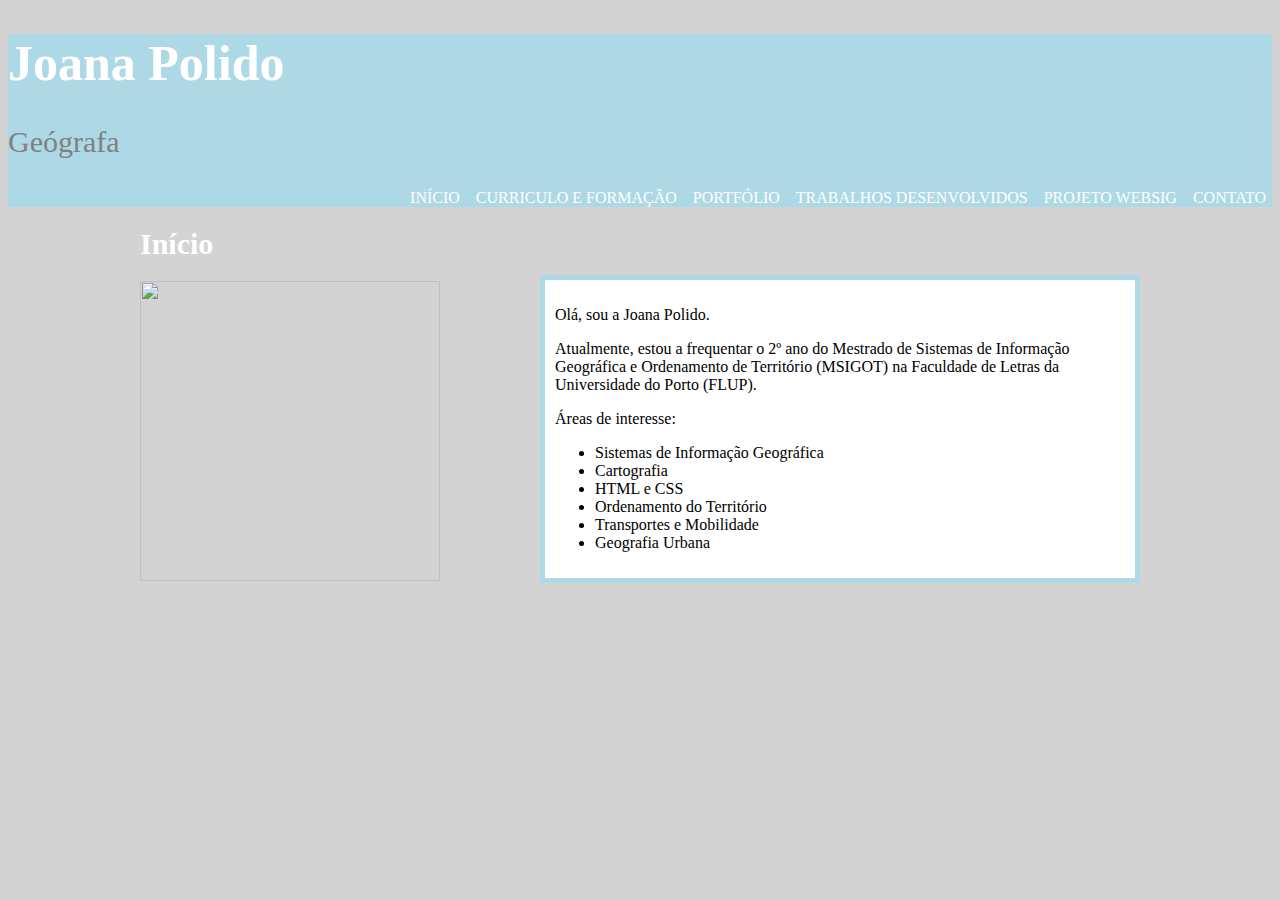
==== index.html @ 296b640e "Add files via upload" ====
<!DOCTYPE html>
<html>
    <head>
        <link rel="stylesheet" type="text/css" href="index.css">
        <title>Início</title>
        <meta charset="utf-8">
    </head>

    <body>
        <header>
        <div class="base">
        <h1> Joana Polido </h1>
            <p id="geo"> Geógrafa </p>
        <nav class="menu">
            <ul>
                <li><a id="a1" href="index.html"> INÍCIO </a></li>
                <li><a id="a2" href="curriculo2.html"> CURRICULO E FORMAÇÃO </a></li>
                <li><a id="a3" href="portfolio3.html"> PORTFÓLIO </a></li>
                <li><a id="a4" href="trabalhos_desenvolvidos4.html"> TRABALHOS DESENVOLVIDOS </a></li>
                <li><a id="a5" href="projetowebsig5.html"> PROJETO WEBSIG </a></li>
                <li><a id="a6" href="contatos6.html"> CONTATO </a></li>
            </ul>
        </nav>
        </header>
        </div>
        <section class="corpo">
            <h1 id="inicio"> Início </h1>
            
            <div class="conteudo">

            <div class="imagem">
                <img src="imagens/foto_perfil.jpg" width="300px" height="300px"/>
            </div>
            
            <div class="texto"> 
            <p id="a1" class="a11"> Olá, sou a Joana Polido. </p>
            <p id="a2" class="a22"> Atualmente, estou a frequentar o 2º ano do Mestrado de Sistemas de Informação Geográfica e Ordenamento de Território 
                (MSIGOT) na Faculdade de Letras da Universidade do Porto (FLUP).</p>
            <p class="ai"> Áreas de interesse:</p>
            <ul>
                <li> Sistemas de Informação Geográfica </li>
                <li> Cartografia</li>
                <li> HTML e CSS </li>
                <li> Ordenamento do Território </li>
                <li> Transportes e Mobilidade </li>
                <li> Geografia Urbana </li>
            </ul>
            </div>
        </div>
        </section>

    </body>
</html>
---- index.css ----
body {
    background-color: lightgrey;
}   
h1 {
    font-family:Georgia, 'Times New Roman', Times, serif;
    font-size: 50px;
    color: white;
    text-align: left;
    top:0px;
    left:0px;
}
header {
    background-color: lightblue;

}
#geo {
    font-family:Georgia, 'Times New Roman', Times, serif;
    font-size: 30px;
    color: grey;
    text-align: left;
    margin-top: 5px;
    top:0px;
    left:0px;
}
nav.menu ul { 
    list-style-type: none; 
    margin: 0px; 
    padding: 0px; 
    text-align: right;
    top:0px;
    right:0px;
} 
nav.menu li { 
    display: inline;
}
nav.menu li a { 
    text-decoration: none; 
    padding-left: 6px;
    padding-right: 6px; 
    padding-top: 4px;
    color:white;
    background-color: lightblue;
} 
nav.menu li a:hover { 
    background-color: grey; 
} 
.corpo {
    width: 1000px;
    margin: auto;
}
.conteudo {
    display: table;
}
.imagem {
    display: table-cell;
    float: left;
}
.texto {
    display: table-cell;
    float: left;
    background-color: white;
    border:lightblue solid 5px;
    padding: 10px;
    margin-left: 400px;
    margin-top: -310px;
}
#inicio {
    font-size: 30px;
}
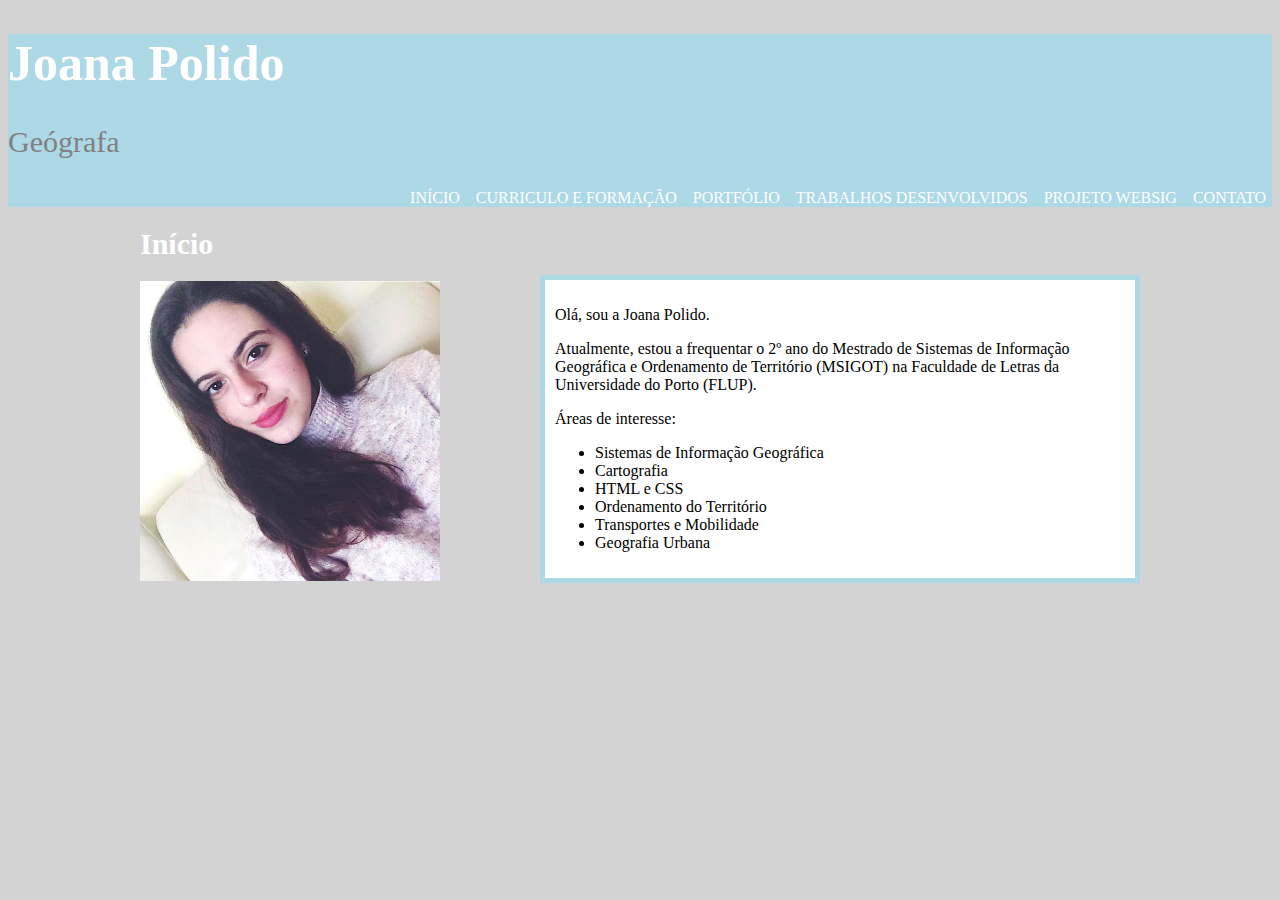
==== commit 7f501c9a: "Add files via upload" ====
--- a/index.html
+++ b/index.html
@@ -14,7 +14,7 @@
         <nav class="menu">
             <ul>
                 <li><a id="a1" href="index.html"> INÍCIO </a></li>
-                <li><a id="a2" href="curriculo2.html"> CURRICULO E FORMAÇÃO </a></li>
+                <li><a id="a2" href="Curriculo2.html"> CURRICULO E FORMAÇÃO </a></li>
                 <li><a id="a3" href="portfolio3.html"> PORTFÓLIO </a></li>
                 <li><a id="a4" href="trabalhos_desenvolvidos4.html"> TRABALHOS DESENVOLVIDOS </a></li>
                 <li><a id="a5" href="projetowebsig5.html"> PROJETO WEBSIG </a></li>
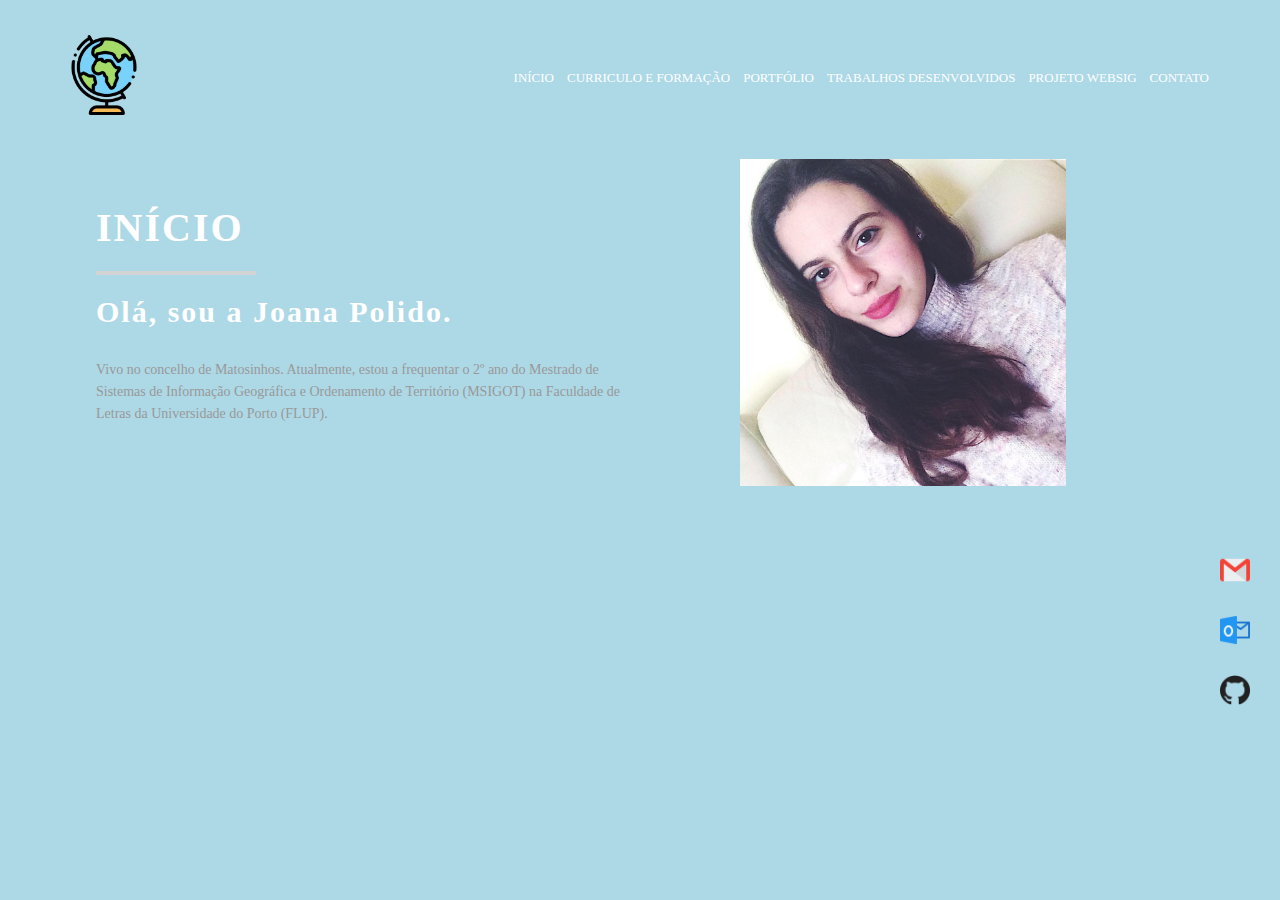
==== commit d1f6dbcb: "Add files via upload" ====
--- a/index.html
+++ b/index.html
@@ -1,56 +1,45 @@
 <!DOCTYPE html>
-<html>
-    <head>
+<head>
+        <meta charset="utf-8" name="viewport" content="width=device-width, initial-scale=1.0">
+        <title> Início </title>
         <link rel="stylesheet" type="text/css" href="index.css">
-        <title>Início</title>
-        <meta charset="utf-8">
-    </head>
-
-    <body>
-        <header>
-        <div class="base">
-        <h1> Joana Polido </h1>
-            <p id="geo"> Geógrafa </p>
-        <nav class="menu">
-            <ul>
-                <li><a id="a1" href="index.html"> INÍCIO </a></li>
-                <li><a id="a2" href="Curriculo2.html"> CURRICULO E FORMAÇÃO </a></li>
-                <li><a id="a3" href="portfolio3.html"> PORTFÓLIO </a></li>
-                <li><a id="a4" href="trabalhos_desenvolvidos4.html"> TRABALHOS DESENVOLVIDOS </a></li>
-                <li><a id="a5" href="projetowebsig5.html"> PROJETO WEBSIG </a></li>
-                <li><a id="a6" href="contatos6.html"> CONTATO </a></li>
-            </ul>
-        </nav>
-        </header>
+</head>
+<body>
+        <div class="container">
+            <div class="navbar">
+                <div class="logo">
+                        <img src="imagens/globo.png">
+                </div>
+                <nav>
+                     <ul>
+                        <li><a href="index.html">INÍCIO</a></li>
+                        <li><a href="curriculo2.html"> CURRICULO E FORMAÇÃO </a></li>
+                        <li><a href="portfolio3.html"> PORTFÓLIO </a></li>
+                        <li><a href="trabalhos_desenvolvidos4.html"> TRABALHOS DESENVOLVIDOS </a></li>
+                        <li><a href="projetowebsig5.html"> PROJETO WEBSIG </a></li>
+                        <li><a href="contatos6.html"> CONTATO </a></li>
+                     </ul>   
+                </nav>
+            </div>
+                <div class="content-row">
+                     <div class="left-col">
+                              <h2> INÍCIO </h2>
+                          <hr>
+                          <h1>Olá, sou a Joana Polido. </h1>
+                          <p> Vivo no concelho de Matosinhos. Atualmente, estou a frequentar o 2º ano do Mestrado de Sistemas de Informação Geográfica e Ordenamento de Território 
+                                (MSIGOT) na Faculdade de Letras da Universidade do Porto (FLUP).        
+                        </div>
+                     <div class="right-col">
+                             <img src="imagens/foto_perfil.jpg">
+                     </div>   
+                </div>
+               <div class="social-links">
+                       <a href="mailto:joanapolido9616@gmail.com"><img src="imagens/gmail.png"> </a>
+                       <a href="mailto:up201604705@letras.up.pt"><img src="imagens/outlook.png"> </a>
+                       <a href="https://github.com/joanapolido"><img src="imagens/github.png"> </a>
+               </div> 
         </div>
-        <section class="corpo">
-            <h1 id="inicio"> Início </h1>
-            
-            <div class="conteudo">
-
-            <div class="imagem">
-                <img src="imagens/foto_perfil.jpg" width="300px" height="300px"/>
-            </div>
-            
-            <div class="texto"> 
-            <p id="a1" class="a11"> Olá, sou a Joana Polido. </p>
-            <p id="a2" class="a22"> Atualmente, estou a frequentar o 2º ano do Mestrado de Sistemas de Informação Geográfica e Ordenamento de Território 
-                (MSIGOT) na Faculdade de Letras da Universidade do Porto (FLUP).</p>
-            <p class="ai"> Áreas de interesse:</p>
-            <ul>
-                <li> Sistemas de Informação Geográfica </li>
-                <li> Cartografia</li>
-                <li> HTML e CSS </li>
-                <li> Ordenamento do Território </li>
-                <li> Transportes e Mobilidade </li>
-                <li> Geografia Urbana </li>
-            </ul>
-            </div>
-        </div>
-        </section>
-
-    </body>
-</html> 
+</body>
+</html>
 
 
-    --- a/index.css
+++ b/index.css
@@ -1,69 +1,101 @@
-body {
-    background-color: lightgrey;
-}   
-h1 {
-    font-family:Georgia, 'Times New Roman', Times, serif;
-    font-size: 50px;
-    color: white;
-    text-align: left;
-    top:0px;
-    left:0px;
+* {
+    margin: 0;
+    padding: 0;
+    font-family:Georgia, 'Times New Roman', Times, serif
 }
-header {
-    background-color: lightblue;
-
+.container {
+    height: 100vh;
+    width: 100%;
+    position: relative;
+    background: lightblue;
 }
-#geo {
-    font-family:Georgia, 'Times New Roman', Times, serif;
-    font-size: 30px;
-    color: grey;
-    text-align: left;
-    margin-top: 5px;
-    top:0px;
-    left:0px;
-}
-nav.menu ul { 
-    list-style-type: none; 
-    margin: 0px; 
-    padding: 0px; 
-    text-align: right;
-    top:0px;
-    right:0px;
-} 
-nav.menu li { 
-    display: inline;
-}
-nav.menu li a { 
-    text-decoration: none; 
-    padding-left: 6px;
-    padding-right: 6px; 
-    padding-top: 4px;
-    color:white;
-    background-color: lightblue;
-} 
-nav.menu li a:hover { 
-    background-color: grey; 
-} 
-.corpo {
-    width: 1000px;
+.navbar {
+    width: 90%;
+    display:flex;
+    align-items: center;
+    justify-content: space-between;
     margin: auto;
 }
-.conteudo {
-    display: table;
+.logo img {
+    width: 80px;
+    cursor: pointer;
+    margin: 35px 0;
 }
-.imagem {
-    display: table-cell;
-    float: left;
+nav ul li {
+    list-style: none;
+    display: inline-block;
+    margin-right: 5px;
+}
+nav ul li a{
+    text-decoration: none;
+    color: white;
+    font-size: 13px;
+    padding: 5px 2px;
+}
+nav ul li a:hover{
+    color: #fff;
+    border-bottom: 3px solid lightgrey;
+}
+.content-row{
+    width: 85%;
+    display: flex;
+    align-items: center;
+    margin: auto;
+}
+.left-col, .right-col{
+    flex-basis: 50%;    
+}
+.left-col {
+    padding: 50px 0;
+}
+
+h2 {
+    font-size: 40px;
+    color: #fff;
+    letter-spacing: 2px;
+}
+hr {
+    width: 160px;
+    height: 4px;
+    background: lightgrey;
+    margin: 20px 0;
+    border: none;
+}
+h1 {
+    font-size: 30px;
+    color: #fff;
+    letter-spacing: 2px;
+}
+p{
+    color:#999;
+    margin: 30px 0;
+    font-size: 14px;
+    line-height: 22px;
+    
 }
 .texto {
-    display: table-cell;
-    float: left;
+    color:#999;
     background-color: white;
+    font-size: 14px;
+    line-height: 20px;
     border:lightblue solid 5px;
-    padding: 10px;
-    margin-left: 400px;
-    margin-top: -310px;
+    margin-top: 20px;
+    padding: 20px;
+    
 }
-#inicio {
-    font-size: 30px;
+.right-col img {
+    width: 60%;
+    margin-bottom: 10px;
+    margin-left: 100px;
 }
+.social-links{
+    position: absolute;
+    right: 30px;
+    top: 70%;
+    transform: translateY(-50%);
+}
+.social-links img{
+    width: 30px;
+    display: block;
+    margin:30px 0;
+}